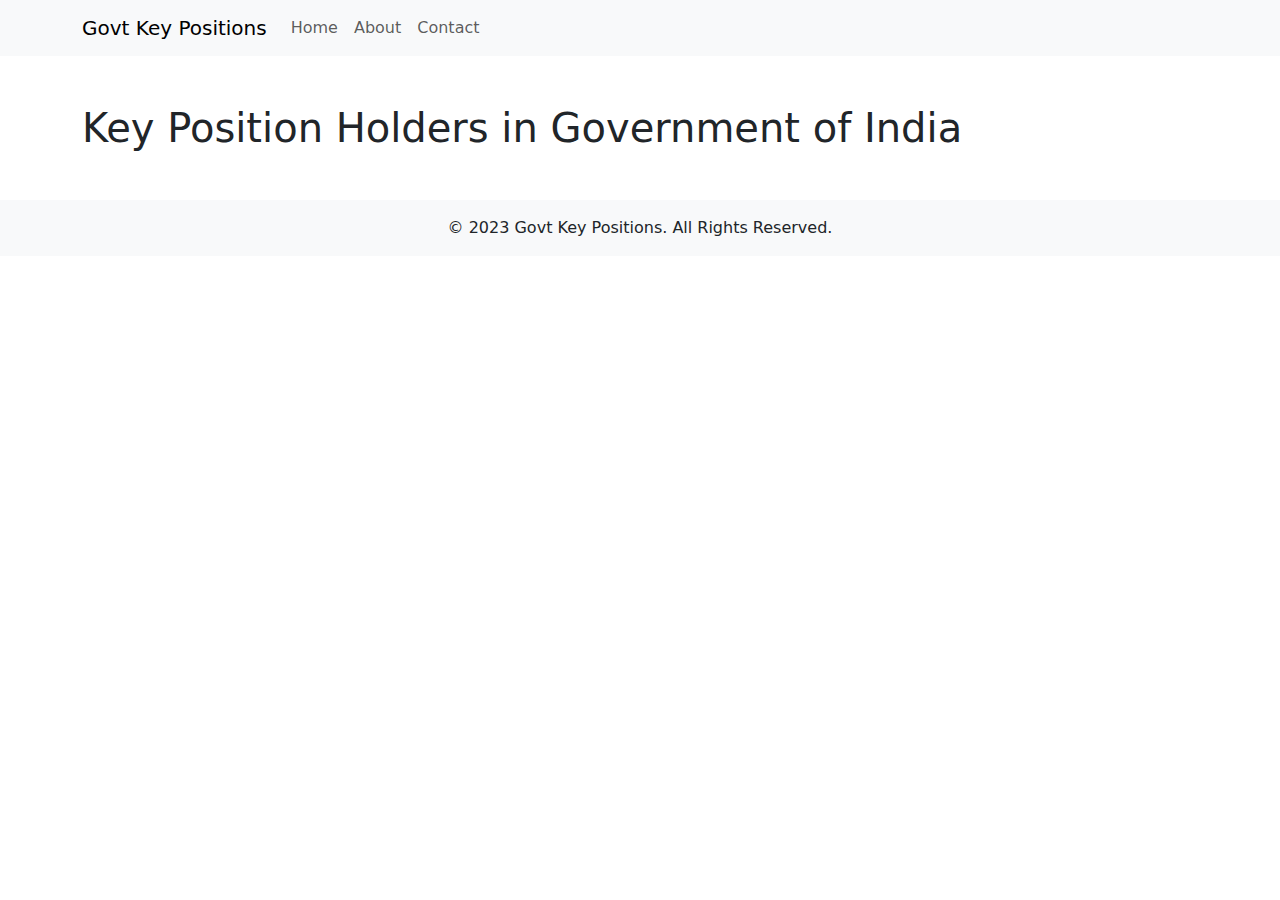
==== public/index.html @ a66cff96 "First Commit" ====
<!DOCTYPE html>
<html lang="en">
<head>
    <meta charset="UTF-8">
    <meta name="viewport" content="width=device-width, initial-scale=1.0">
    <title>Government Key Position Holders</title>
    <link href="https://cdn.jsdelivr.net/npm/bootstrap@5.4.0-alpha1/dist/css/bootstrap.min.css" rel="stylesheet">
    <link rel="stylesheet" href="css/styles.css">
</head>
<body>

<header>
    <nav class="navbar navbar-expand-lg navbar-light bg-light">
        <div class="container">
            <a class="navbar-brand" href="/">Govt Key Positions</a>
            <button class="navbar-toggler" type="button" data-bs-toggle="collapse" data-bs-target="#navbarNav" aria-controls="navbarNav" aria-expanded="false" aria-label="Toggle navigation">
                <span class="navbar-toggler-icon"></span>
            </button>
            <div class="collapse navbar-collapse" id="navbarNav">
                <ul class="navbar-nav">
                    <li class="nav-item">
                        <a class="nav-link" href="#">Home</a>
                    </li>
                    <li class="nav-item">
                        <a class="nav-link" href="#">About</a>
                    </li>
                    <li class="nav-item">
                        <a class="nav-link" href="#">Contact</a>
                    </li>
                </ul>
            </div>
        </div>
    </nav>
</header>

<main class="container">
    <h1 class="mt-5">Key Position Holders in Government of India</h1>

    <!-- Add your main content here -->

</main>

<footer class="bg-light py-3 mt-5">
    <div class="container">
        <p class="text-center mb-0">&copy; 2023 Govt Key Positions. All Rights Reserved.</p>
    </div>
</footer>

<script src="https://cdn.jsdelivr.net/npm/@popperjs/core@2.13.1/dist/umd/popper.min.js"></script>
<script src="https://cdn.jsdelivr.net/npm/bootstrap@5.4.0-alpha1/dist/js/bootstrap.min.js"></script>
<script src="js/scripts.js"></script>
</body>
</html>
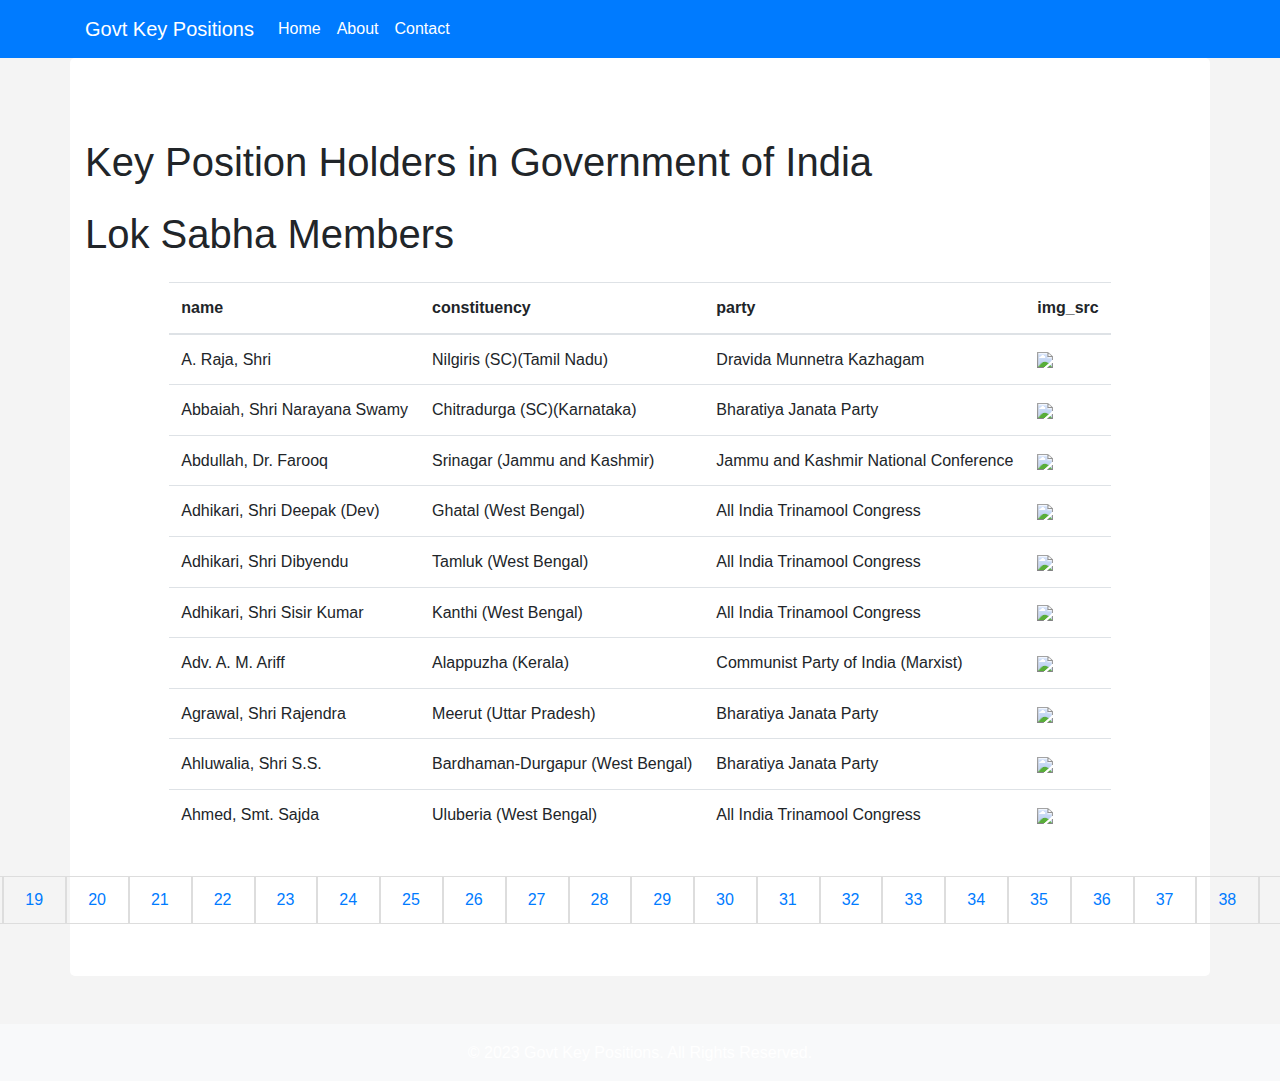
==== commit 140b9767: "Inserted Loksabha data" ====
--- a/public/index.html
+++ b/public/index.html
@@ -4,13 +4,13 @@
     <meta charset="UTF-8">
     <meta name="viewport" content="width=device-width, initial-scale=1.0">
     <title>Government Key Position Holders</title>
-    <link href="https://cdn.jsdelivr.net/npm/bootstrap@5.4.0-alpha1/dist/css/bootstrap.min.css" rel="stylesheet">
-    <link rel="stylesheet" href="css/styles.css">
+    <link rel="stylesheet" href="https://cdn.jsdelivr.net/npm/bootstrap@4.3.1/dist/css/bootstrap.min.css" integrity="sha384-ggOyR0iXCbMQv3Xipma34MD+dH/1fQ784/j6cY/iJTQUOhcWr7x9JvoRxT2MZw1T" crossorigin="anonymous">
+    <link rel="stylesheet" href="css/style.css">
 </head>
 <body>
 
 <header>
-    <nav class="navbar navbar-expand-lg navbar-light bg-light">
+    <nav class="navbar navbar-expand-lg">
         <div class="container">
             <a class="navbar-brand" href="/">Govt Key Positions</a>
             <button class="navbar-toggler" type="button" data-bs-toggle="collapse" data-bs-target="#navbarNav" aria-controls="navbarNav" aria-expanded="false" aria-label="Toggle navigation">
@@ -19,10 +19,10 @@
             <div class="collapse navbar-collapse" id="navbarNav">
                 <ul class="navbar-nav">
                     <li class="nav-item">
-                        <a class="nav-link" href="#">Home</a>
+                        <a class="nav-link" href="index.html">Home</a>
                     </li>
                     <li class="nav-item">
-                        <a class="nav-link" href="#">About</a>
+                        <a class="nav-link" href="about.html">About</a>
                     </li>
                     <li class="nav-item">
                         <a class="nav-link" href="#">Contact</a>
@@ -35,7 +35,14 @@
 
 <main class="container">
     <h1 class="mt-5">Key Position Holders in Government of India</h1>
-
+    <h1>Lok Sabha Members</h1>
+    <div id="loksabha-members">
+        <div id="table-wrapper">
+            <div id="table-container"></div>
+            <div id="pagination-container"></div>
+          </div>
+          
+    </div>
     <!-- Add your main content here -->
 
 </main>
--- a/public/css/style.css
+++ b/public/css/style.css
@@ -0,0 +1,109 @@
+/* Custom styles */
+
+body {
+    font-family: 'Arial', sans-serif;
+    line-height: 1.6;
+    background-color: #f4f4f4;
+}
+
+/* Header */
+
+header {
+    background: #007bff;
+    color: #ffffff;
+}
+
+.navbar-brand,
+.navbar-nav .nav-link {
+    color: #ffffff;
+}
+
+.navbar-nav .nav-link:hover {
+    color: #cccccc;
+}
+
+/* Main Content */
+
+main {
+    padding: 2rem 0;
+    background-color: #ffffff;
+    border-radius: 5px;
+}
+
+h1 {
+    font-size: 2.5rem;
+    margin-bottom: 1.5rem;
+}
+
+.card {
+    margin-bottom: 1.5rem;
+}
+
+.card-img-top {
+    height: 200px;
+    object-fit: cover;
+}
+
+.card-body {
+    display: flex;
+    flex-direction: column;
+    justify-content: space-between;
+}
+
+.card-title {
+    font-size: 1.25rem;
+    font-weight: bold;
+}
+
+/* Footer */
+
+footer {
+    background-color: #007bff;
+    color: #ffffff;
+    padding: 1.5rem 0;
+}
+
+
+#table-wrapper {
+    display: flex;
+    flex-direction: column;
+    align-items: center;
+    width: 100%;
+  }
+  
+  #table-container {
+    overflow-x: auto;
+  }
+  
+  table {
+    width: 100%;
+    border-collapse: collapse;
+  }
+  
+  .pagination {
+    display: flex;
+    overflow-x: auto;
+    list-style-type: none;
+    padding: 0;
+    margin: 20px 0;
+    width: 100%;
+  }
+  
+  .page-item {
+    padding: 5px 10px;
+    border: 1px solid #ddd;
+    cursor: pointer;
+  }
+  
+  .page-item.active {
+    background-color: #007bff;
+    color: #fff;
+    border-color: #007bff;
+  }
+  
+  .page-link {
+    border: none;
+    background: transparent;
+    cursor: pointer;
+  }
+  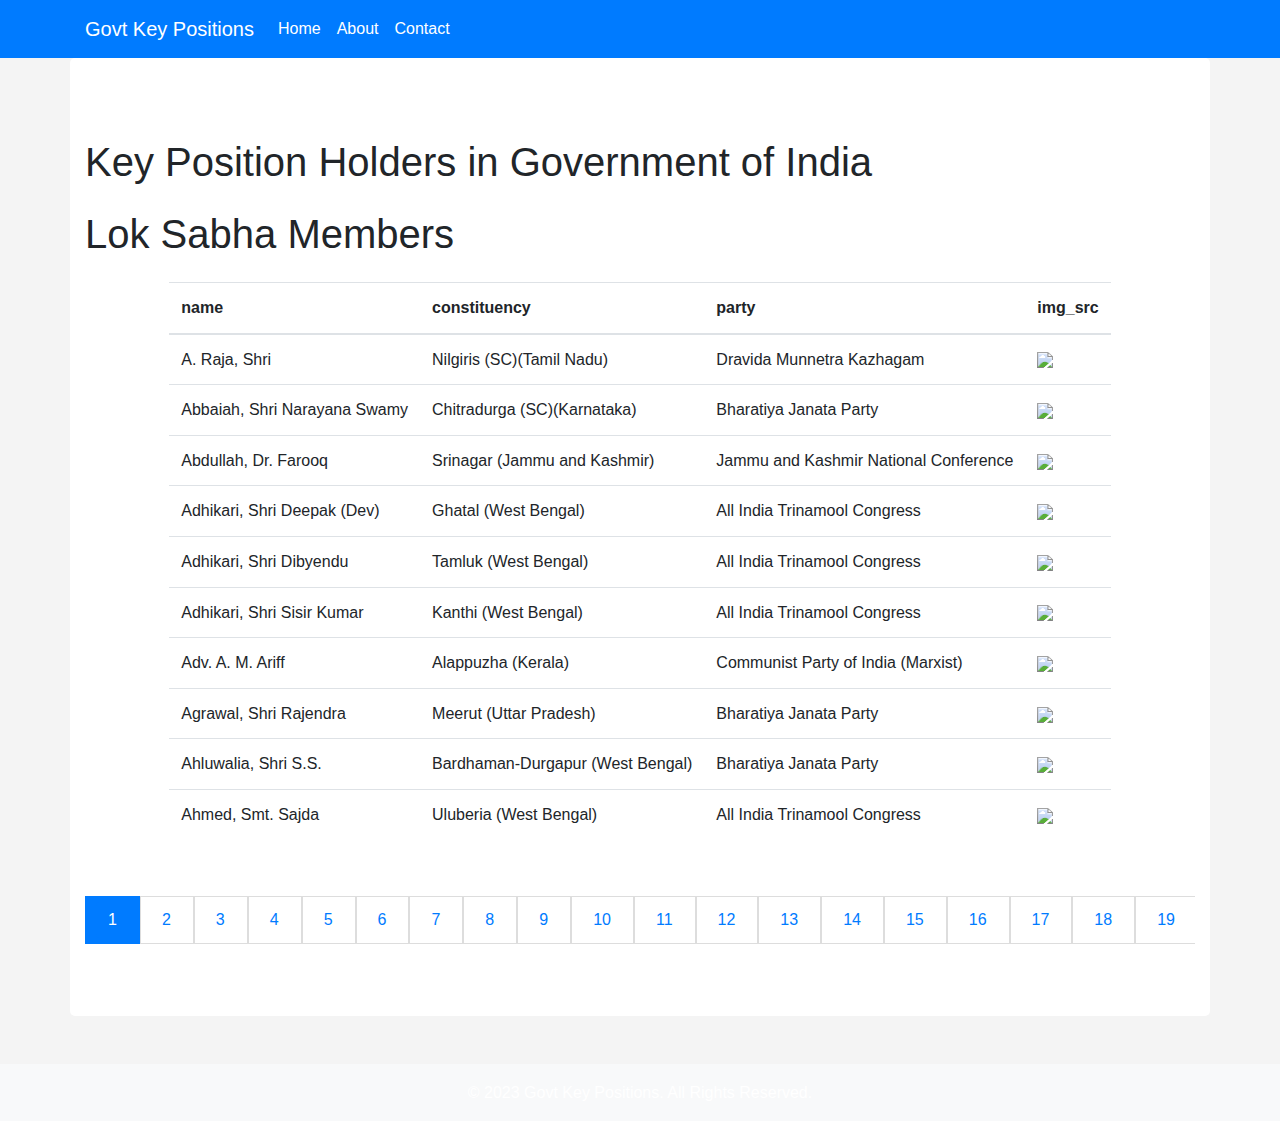
==== commit 98a2694c: "Lok Sabha Data updated with table styling" ====
--- a/public/index.html
+++ b/public/index.html
@@ -39,8 +39,11 @@
     <div id="loksabha-members">
         <div id="table-wrapper">
             <div id="table-container"></div>
-            <div id="pagination-container"></div>
+            <div id="pagination-wrapper">
+              <ul id="pagination-container" class="pagination"></ul>
+            </div>
           </div>
+          
           
     </div>
     <!-- Add your main content here -->
@@ -53,8 +56,14 @@
     </div>
 </footer>
 
-<script src="https://cdn.jsdelivr.net/npm/@popperjs/core@2.13.1/dist/umd/popper.min.js"></script>
-<script src="https://cdn.jsdelivr.net/npm/bootstrap@5.4.0-alpha1/dist/js/bootstrap.min.js"></script>
+
+<script src="https://code.jquery.com/jquery-3.4.1.slim.min.js" integrity="sha384-J6qa4849blE2+poT4WnyKhv5vZF5SrPo0iEjwBvKU7imGFAV0wwj1yYfoRSJoZ+n" crossorigin="anonymous"></script>
+<script src="https://cdn.jsdelivr.net/npm/popper.js@1.16.0/dist/umd/popper.min.js" integrity="sha384-Q6E9RHvbIyZFJoft+2mJbHaEWldlvI9IOYy5n3zV9zzTtmI3UksdQRVvoxMfooAo" crossorigin="anonymous"></script>
+<script src="https://cdn.jsdelivr.net/npm/bootstrap@4.4.1/dist/js/bootstrap.min.js" integrity="sha384-wfSDF2E50Y2D1uUdj0O3uMBJnjuUD4Ih7YwaYd1iqfktj0Uod8GCExl3Og8ifwB6" crossorigin="anonymous"></script>
+
+<!-- <script src="https://cdn.jsdelivr.net/npm/@popperjs/core@2.13.1/dist/umd/popper.min.js"></script> -->
+<!-- <script src="https://cdn.jsdelivr.net/npm/bootstrap@5.4.0-alpha1/dist/js/bootstrap.min.js"></script>
+<script src="https://cdnjs.cloudflare.com/ajax/libs/popper.js/2.9.2/umd/popper.min.js" integrity="sha512-2rNj2KJ+D8s1ceNasTIex6z4HWyOnEYLVC3FigGOmyQCZc2eBXKgOxQmo3oKLHyfcj53uz4QMsRCWNbLd32Q1g==" crossorigin="anonymous" referrerpolicy="no-referrer"></script> -->
 <script src="js/scripts.js"></script>
 </body>
 </html>
--- a/public/css/style.css
+++ b/public/css/style.css
@@ -82,11 +82,12 @@
   
   .pagination {
     display: flex;
-    overflow-x: auto;
+    white-space: nowrap;
     list-style-type: none;
     padding: 0;
     margin: 20px 0;
     width: 100%;
+    
   }
   
   .page-item {
@@ -106,4 +107,18 @@
     background: transparent;
     cursor: pointer;
   }
+
+  #pagination-wrapper {
+    max-width: 100%;
+    overflow-x: auto;
+  }
+  
+  #pagination-container {
+    display: flex;
+    list-style-type: none;
+    padding: 0;
+    margin: 20px 0;
+    white-space: nowrap;
+  }
+  
   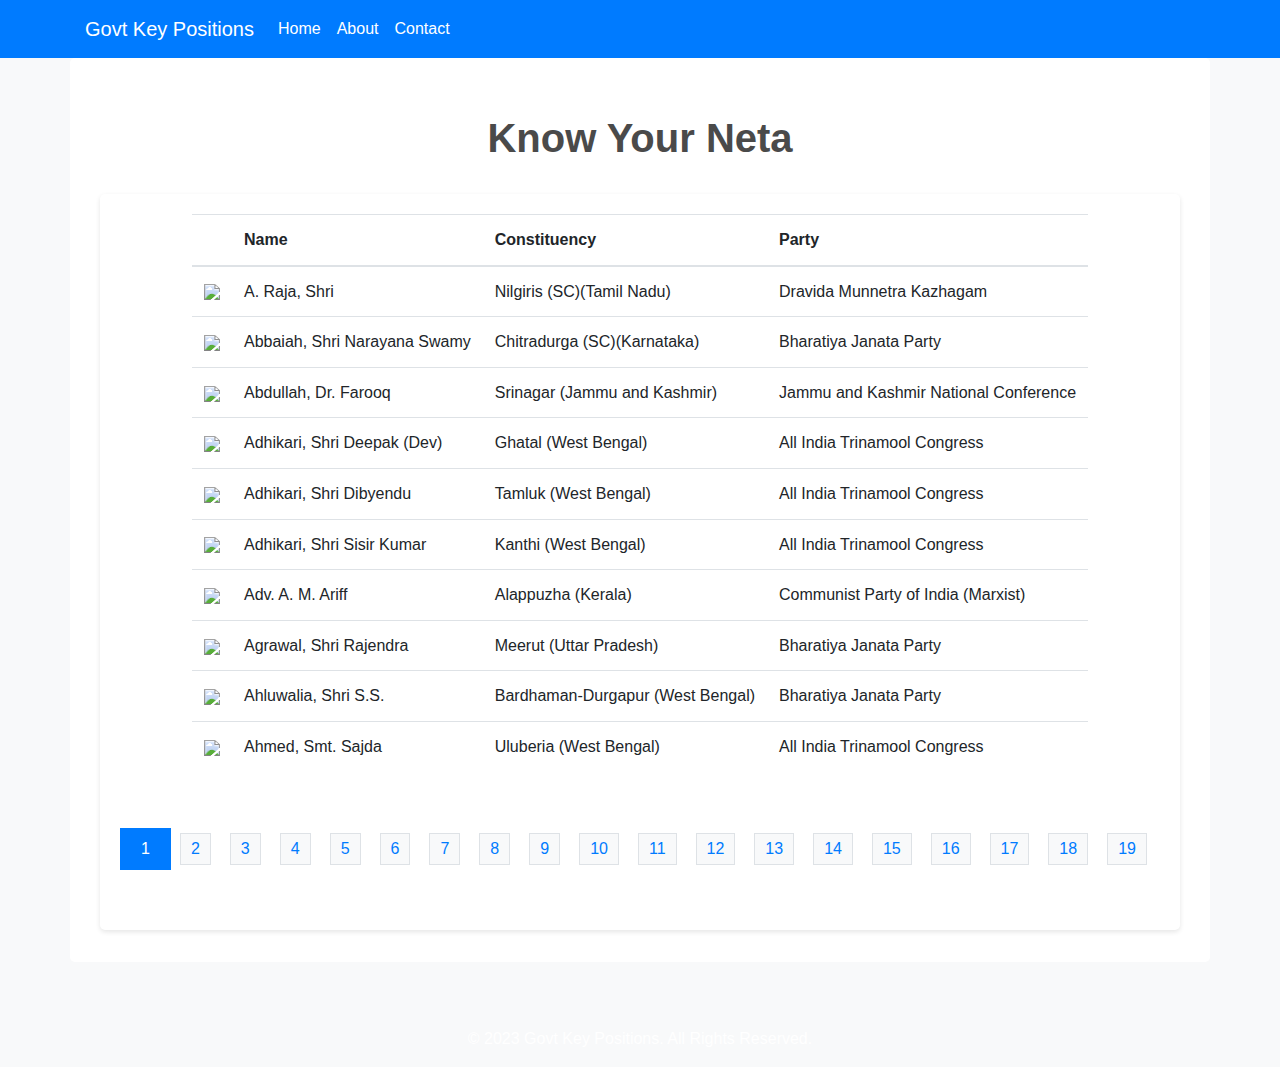
==== commit d57650fa: "Updated the table rendering for mobile UI using bootstrap" ====
--- a/public/index.html
+++ b/public/index.html
@@ -34,7 +34,7 @@
 </header>
 
 <main class="container">
-    <h1 class="mt-5">Key Position Holders in Government of India</h1>
+    <!-- <h1 class="mt-5">Key Position Holders in Government of India</h1>
     <h1>Lok Sabha Members</h1>
     <div id="loksabha-members">
         <div id="table-wrapper">
@@ -45,9 +45,25 @@
           </div>
           
           
-    </div>
+    </div> -->
     <!-- Add your main content here -->
-
+    <div class="container">
+        <div class="row">
+          <div class="col-12 text-center my-4">
+            <h1>Know Your Neta</h1>
+          </div>
+        </div>
+        <div class="row">
+          <div class="col-12">
+            <div id="table-wrapper">
+              <div id="table-container"></div>
+              <div id="pagination-wrapper">
+                <ul id="pagination-container" class="pagination"></ul>
+              </div>
+            </div>
+          </div>
+        </div>
+      </div>
 </main>
 
 <footer class="bg-light py-3 mt-5">
--- a/public/css/style.css
+++ b/public/css/style.css
@@ -3,7 +3,7 @@
 body {
     font-family: 'Arial', sans-serif;
     line-height: 1.6;
-    background-color: #f4f4f4;
+    background-color: #f8f9fa;
 }
 
 /* Header */
@@ -31,9 +31,9 @@
 }
 
 h1 {
-    font-size: 2.5rem;
-    margin-bottom: 1.5rem;
-}
+    font-weight: bold;
+    color: #4a4a4a;
+  }
 
 .card {
     margin-bottom: 1.5rem;
@@ -69,6 +69,10 @@
     flex-direction: column;
     align-items: center;
     width: 100%;
+    background-color: #fff;
+    padding: 20px;
+    border-radius: 5px;
+    box-shadow: 0 2px 5px rgba(0, 0, 0, 0.1);
   }
   
   #table-container {
@@ -92,7 +96,6 @@
   
   .page-item {
     padding: 5px 10px;
-    border: 1px solid #ddd;
     cursor: pointer;
   }
   
@@ -103,9 +106,14 @@
   }
   
   .page-link {
-    border: none;
-    background: transparent;
-    cursor: pointer;
+    padding: 5px 10px;
+    background-color: #f8f9fa;
+    color: #007bff;
+    text-decoration: none;
+  }
+
+  .page-link:hover {
+    background-color: #e9ecef;
   }
 
   #pagination-wrapper {
@@ -119,6 +127,7 @@
     padding: 0;
     margin: 20px 0;
     white-space: nowrap;
+    flex-wrap: wrap;
   }
   
   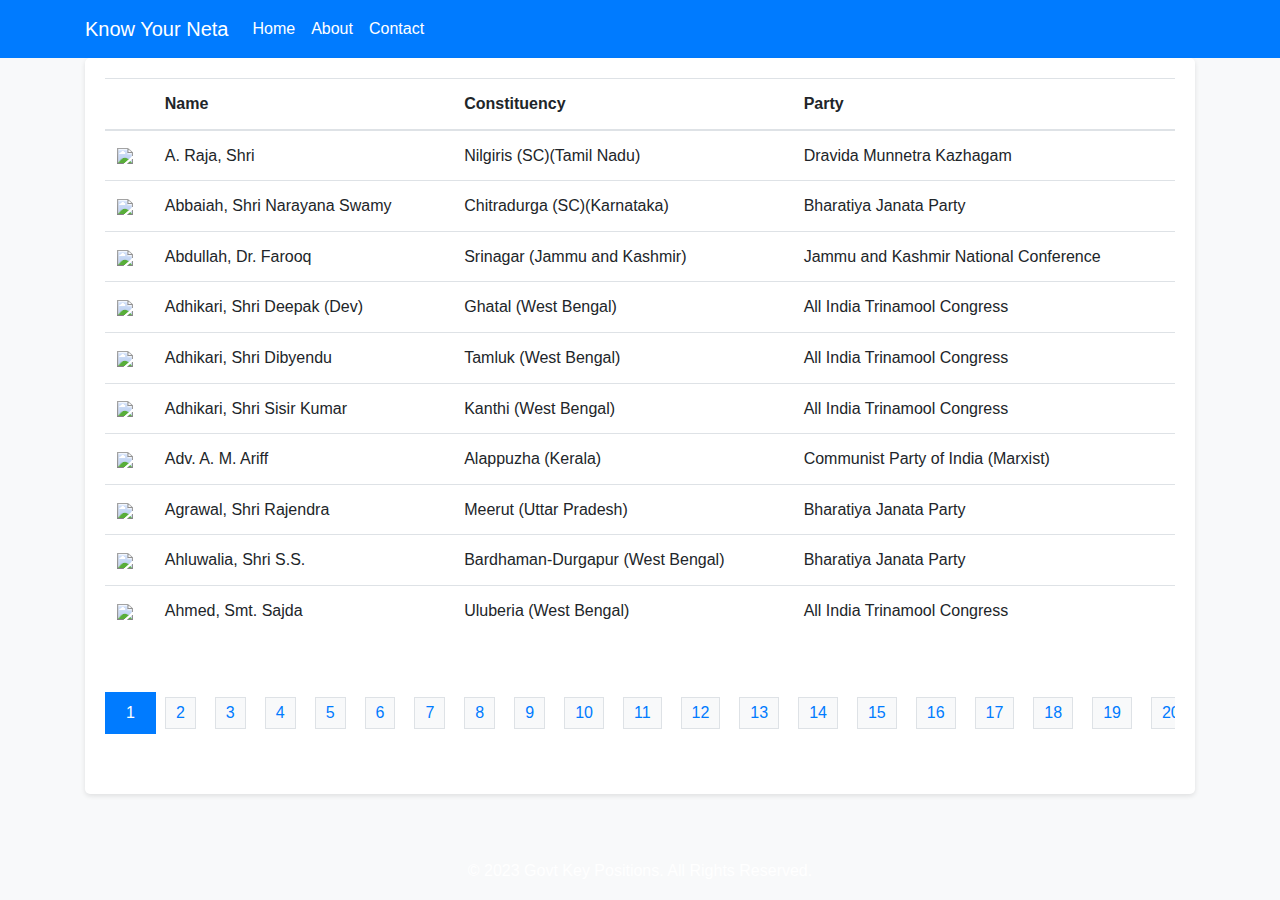
==== commit 92297463: "Updated the table rendering for mobile UI using bootstrap" ====
--- a/public/index.html
+++ b/public/index.html
@@ -9,31 +9,31 @@
 </head>
 <body>
 
-<header>
-    <nav class="navbar navbar-expand-lg">
-        <div class="container">
-            <a class="navbar-brand" href="/">Govt Key Positions</a>
-            <button class="navbar-toggler" type="button" data-bs-toggle="collapse" data-bs-target="#navbarNav" aria-controls="navbarNav" aria-expanded="false" aria-label="Toggle navigation">
-                <span class="navbar-toggler-icon"></span>
-            </button>
-            <div class="collapse navbar-collapse" id="navbarNav">
-                <ul class="navbar-nav">
-                    <li class="nav-item">
-                        <a class="nav-link" href="index.html">Home</a>
-                    </li>
-                    <li class="nav-item">
-                        <a class="nav-link" href="about.html">About</a>
-                    </li>
-                    <li class="nav-item">
-                        <a class="nav-link" href="#">Contact</a>
-                    </li>
-                </ul>
+    <header>
+        <nav class="navbar navbar-expand-lg">
+            <div class="container">
+                <a class="navbar-brand" href="/">Know Your Neta</a>
+                <button class="navbar-toggler" type="button" data-bs-toggle="collapse" data-bs-target="#navbarNav" aria-controls="navbarNav" aria-expanded="false" aria-label="Toggle navigation">
+                    <span class="navbar-toggler-icon"></span>
+                </button>
+                <div class="collapse navbar-collapse" id="navbarNav">
+                    <ul class="navbar-nav">
+                        <li class="nav-item">
+                            <a class="nav-link" href="index.html">Home</a>
+                        </li>
+                        <li class="nav-item">
+                            <a class="nav-link" href="about.html">About</a>
+                        </li>
+                        <li class="nav-item">
+                            <a class="nav-link" href="#">Contact</a>
+                        </li>
+                    </ul>
+                </div>
             </div>
-        </div>
-    </nav>
-</header>
+        </nav>
+    </header>
 
-<main class="container">
+<!-- <main class="container"> -->
     <!-- <h1 class="mt-5">Key Position Holders in Government of India</h1>
     <h1>Lok Sabha Members</h1>
     <div id="loksabha-members">
@@ -49,22 +49,20 @@
     <!-- Add your main content here -->
     <div class="container">
         <div class="row">
-          <div class="col-12 text-center my-4">
-            <h1>Know Your Neta</h1>
-          </div>
-        </div>
-        <div class="row">
           <div class="col-12">
             <div id="table-wrapper">
-              <div id="table-container"></div>
+                <div class="table-responsive">
+                    <div id="table-container"></div>
+                </div>
               <div id="pagination-wrapper">
                 <ul id="pagination-container" class="pagination"></ul>
               </div>
             </div>
           </div>
         </div>
-      </div>
-</main>
+    </div>
+      
+<!-- </main> -->
 
 <footer class="bg-light py-3 mt-5">
     <div class="container">
--- a/public/css/style.css
+++ b/public/css/style.css
@@ -130,4 +130,35 @@
     flex-wrap: wrap;
   }
   
+  
+  /* Add these styles at the end of your style.css file */
+
+@media (max-width: 767px) {
+    #table-container table {
+      display: block;
+      width: 100%;
+    }
+  
+    #table-container thead,
+    #table-container tbody {
+      display: block;
+      width: 100%;
+    }
+  
+    #table-container tbody tr {
+      display: grid;
+      grid-template-columns: repeat(4, 1fr);
+      grid-gap: 5px;
+    }
+  
+    #table-container th,
+    #table-container td {
+      display: block;
+      text-align: left;
+    }
+  
+    #table-container th {
+      padding-bottom: 15px;
+    }
+  }
   